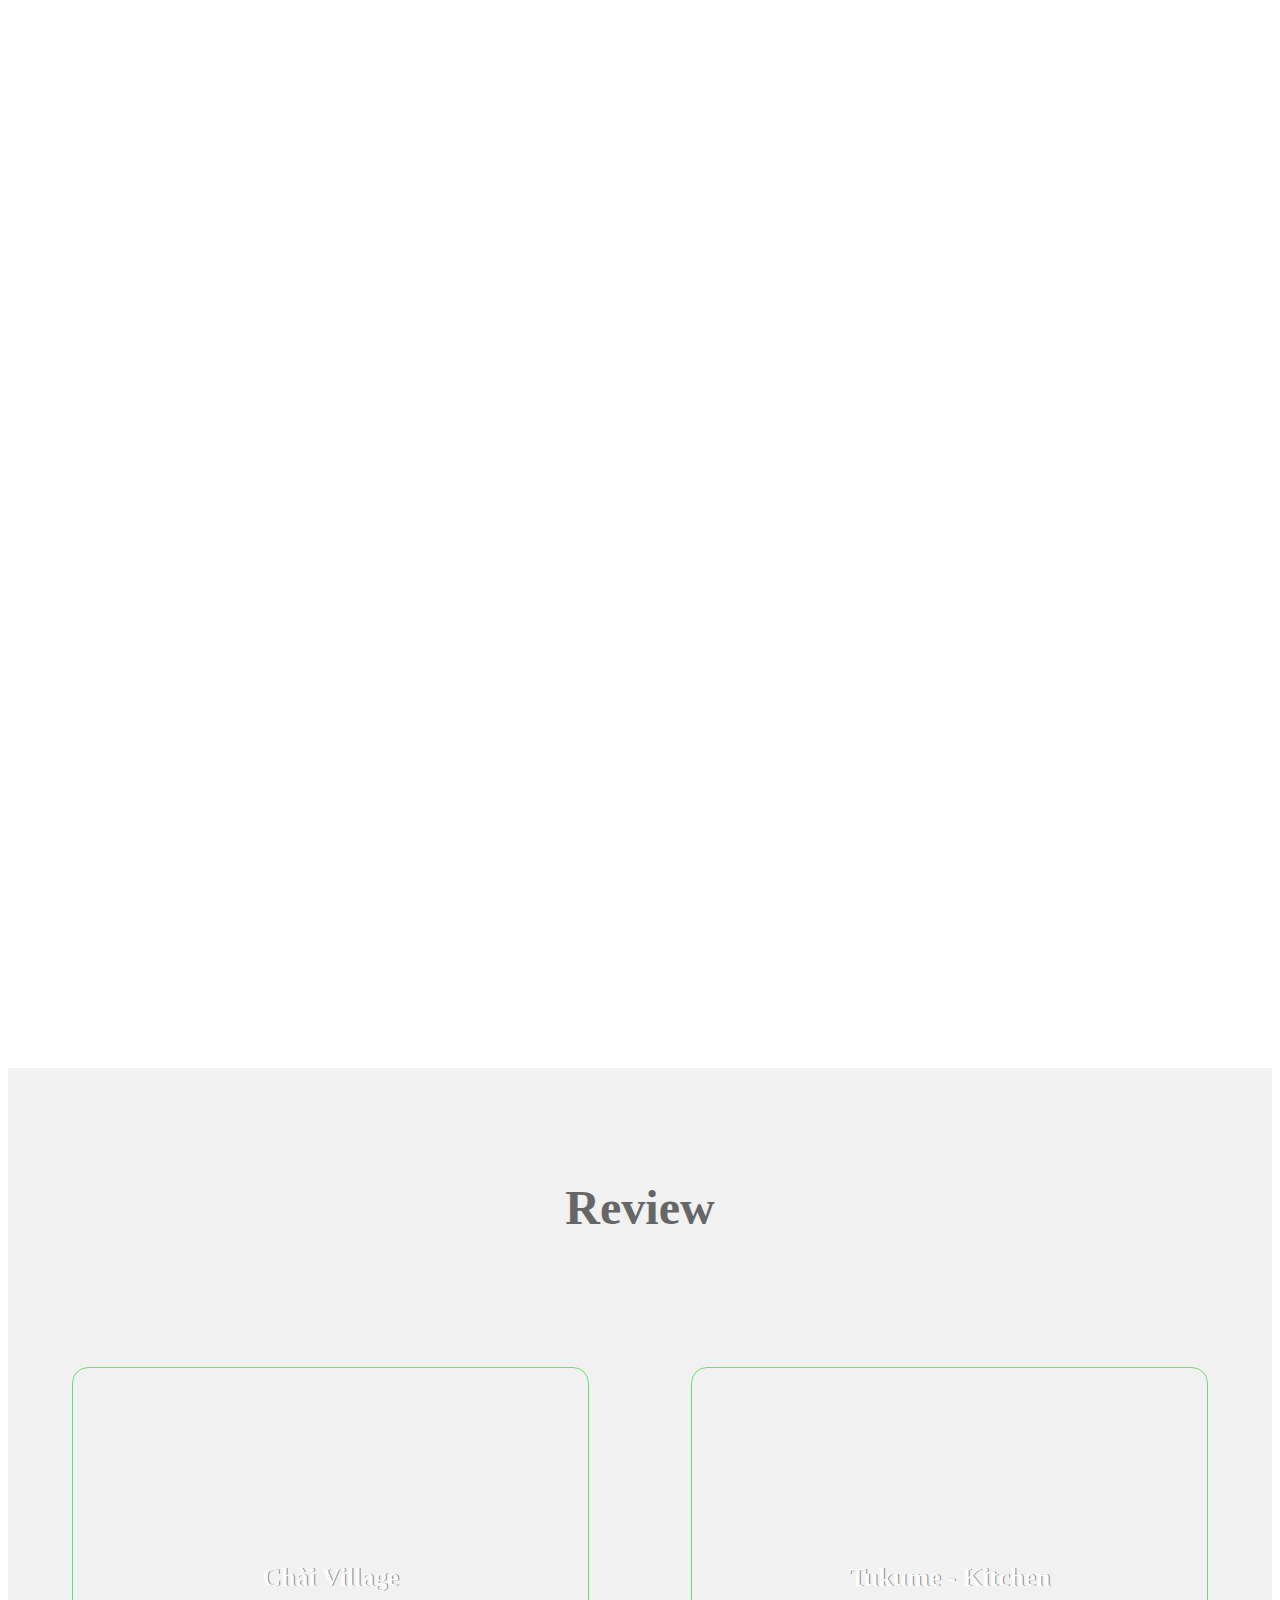
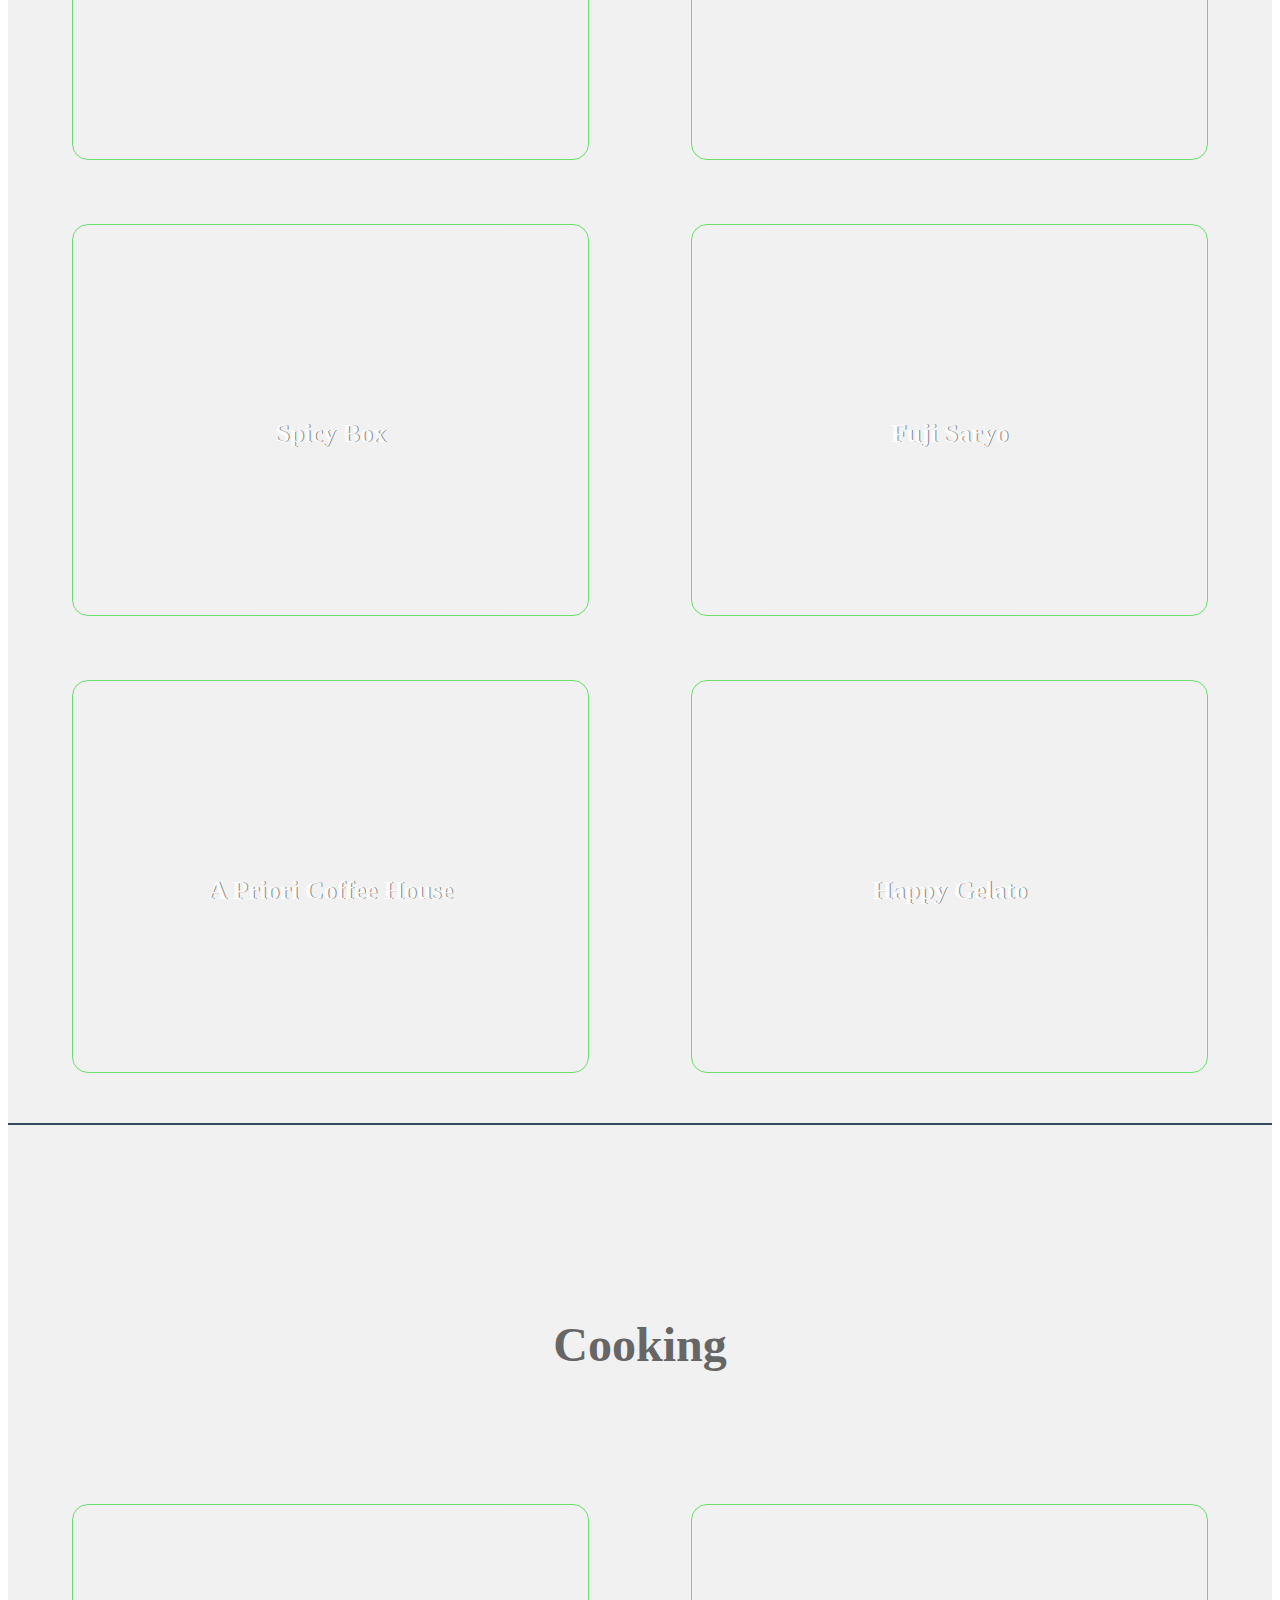
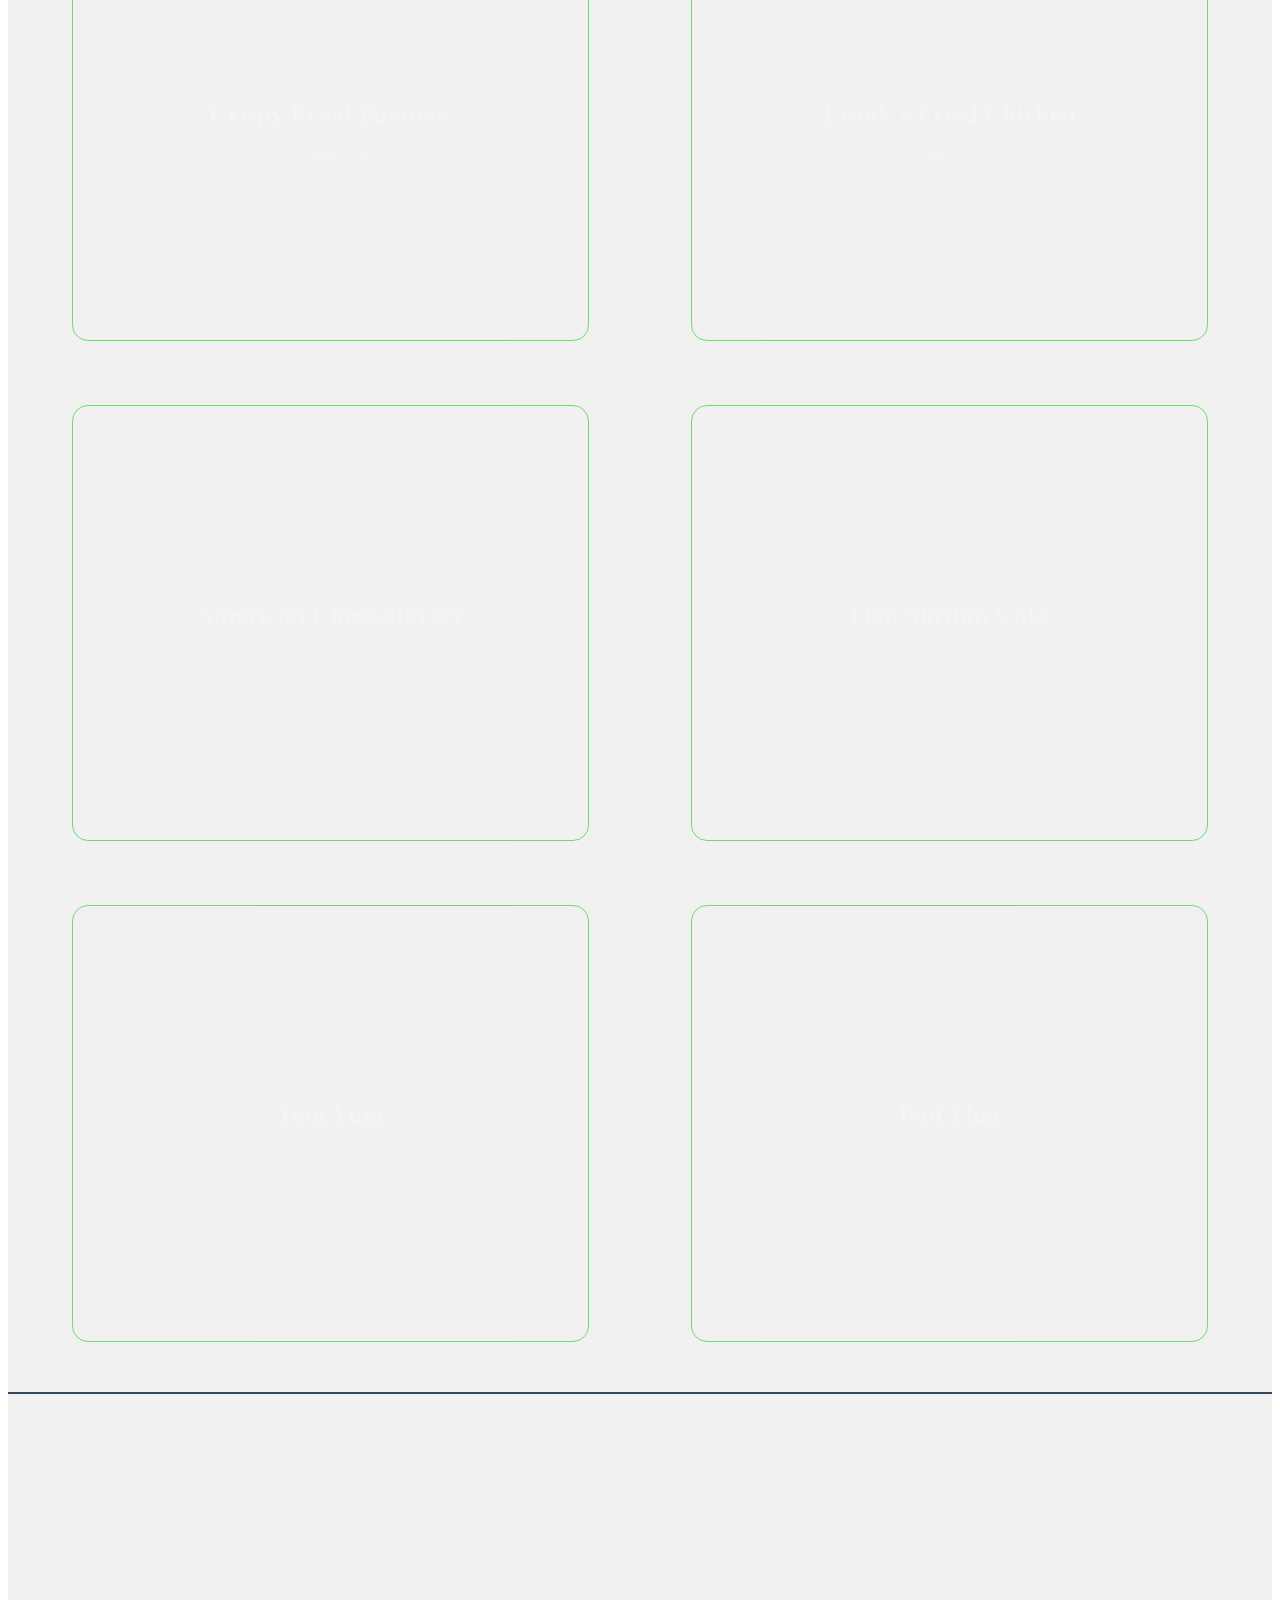
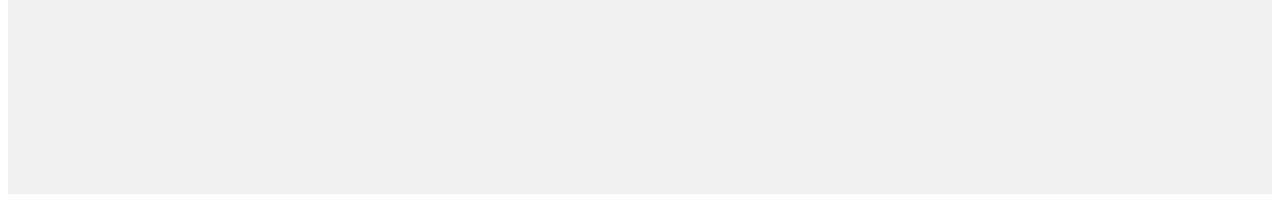
==== index.html @ f55b165e "update" ====
<!DOCTYPE html>
<html lang="en">
<head>
    <meta charset="UTF-8">
    <meta name="viewport" content="width=device-width, initial-scale=1.0">
    <title>Hôm nay ăn gì</title>
    <link rel=".Image/Icon/Icon.png" href="shortcut icon">
    <link rel="stylesheet" href="assets/CSS/base.css">
    <link rel="stylesheet" href="assets/CSS/main.css">
    <link rel="stylesheet" href="https://necolas.github.io/normalize.css/latest/normalize.css">
    <link rel="stylesheet" href="https://cdnjs.cloudflare.com/ajax/libs/font-awesome/5.14.0/css/all.min.css"/>
    <link href="https://fonts.googleapis.com/css2?family=Roboto:wght@300;400;500&display=swap" rel="stylesheet">
    <script src="https://cdnjs.cloudflare.com/ajax/libs/jquery/3.5.1/jquery.min.js"></script>
    <script src="assets/JS/scripts.js"></script>
</head>
<body>
    <div class="main">        
        <header class="header">
            <div class="inner-width">
                <a href="index.html" class="logo"></a>
                <button class="menu-toggler">
                    <span></span>
                    <span></span>
                    <span></span>
                </button>
                <div class="header__menu">
                    <a href="index.html">Home</a>
                    <a href="Review.html">Review</a>
                    <a href="Cooking.html">Cooking</a>
                    <a href="Story.html">Story</a>
                    <a href="#">Contact Us</a>
                </div>
            </div>
        </header>

        <section id="banner">
            <div class="inner-width">
                <div class="content">
                    <h1>Hi! I'm</h1>
                    <div class="social-media">
                        <a href="#" class="fab fa-facebook-f"></a>
                        <a href="#" class="fab fa-twitter"></a>
                        <a href="#" class="fab fa-instagram"></a>
                        <a href="#" class="fab fa-youtube"></a>
                    </div>
                </div>
            </div>
        </section>



        <div class="container">   

            <!-- REVIEW -->
            
            <section id="reviews">
                <div class="inner-width">
                    <h1 class="section__title">Review</h1>
                    <div class="reviews">

                        <div class="review review-cover review-cover-img-1">
                            
                            <h4>Chài Village</h4>
                           
                        </div>
                        
                        <div class="review review-cover review-cover-img-2">
                            
                            <h4>Tukume - Kitchen</h4>
                            
                        </div>

                        <div class="review review-cover review-cover-img-3">
                            
                            <h4>Spicy Box</h4>
                
                        </div>

                        <div class="review review-cover review-cover-img-4">
                            
                            <h4>Fuji Saryo</h4>
                            
                        </div>

                        <div class="review review-cover review-cover-img-5">
                            
                            <h4>A Priori Coffee House</h4>
                         
                        </div>

                        <div class="review review-cover review-cover-img-6">
                            
                            <h4>Happy Gelato</h4>
                      
                        </div>
                        
                    </div>
                    <div class="img--more">
                        <a href="Review.html">
                            <img src="../assets/Image/Icon/icons8-more-96.png" alt="" class="more"> 
                        </a>
                    </div>
                </div>
            </section>

            <!-- COOKING -->
            
            <section id="foods">
                <div class="inner-width">
                    <h1 class="section__title">Cooking</h1>
                    <div class="foods">

                        <div class="food food-cover food-cover-img-1">
                            <h4>Crispy Fried Potatoes</h4>
                            <p>12 June 2019</p>
                        </div>
                        
                        <div class="food food-cover food-cover-img-2">
                            <h4>Frank's Fried Chicken</h4>
                            <p>May 2019</p>
                        </div>

                        <div class="food food-cover food-cover-img-3">
                            <h4>American Cheeseburger</h4>
                            <p>23 May 2019</p>
                        </div>

                        <div class="food food-cover food-cover-img-4">
                            <h4>Thai Shrimp Cake</h4>
                            <p>2 May 2019</p>
                        </div>

                        <div class="food food-cover food-cover-img-5">
                            <h4>Tom Yum</h4>
                            <p>18 Arpil 2019</p>
                        </div>

                        <div class="food food-cover food-cover-img-6">
                            <h4>Pad Thai</h4>
                            <p>11 Arpil 2019</p>
                        </div>
                    </div>
                    <div class="img--more">
                        <a href="Cooking.html">
                            <img src="/assets/Image/Icon/icons8-more-96.png" alt="" class="more"> 
                        </a>
                    </div>
                </div>
            </section>

            <!-- STORY -->

            <section class="storys">




            </section>

            <!-- A LITTLE LEAF -->

            <section class="leafs">


                
            </section>
        </div>  

        <footer class="footer">
        </footer>

    </div>
</body>
</html>
---- assets/CSS/main.css ----
/*Header*/
.header {
    width: 100%;
    top: 0;
    background-color: transparent;
    position: fixed;
    z-index: 999;
    padding:3rem 0;
    transition:  .3s linear;
}

.inner-width {
    max-width: 130rem;
    margin: auto;
    padding: 0 4rem;
}

.logo{
    width: 10rem;
    height: 10rem;
    background-size: contain;
    background: url(../Image/Icon/icons8-sunny-side-up-eggs-100.png);
    transition: .1s linear;
}

.logo:hover{
    background-color: var(--orange--color);
    border-radius: 50%;
}


.header .inner-width {
    display:flex;
    align-items: center;
    justify-content: space-between;
}

.menu-toggler {
    background:none;
    width: 3rem;
    border: none;
    cursor: pointer;
    position: relative;
    outline: none;
    z-index: 999;
    display: none;
}

.menu-toggler span {
    display: block;
    height: 0.3rem;
    background-color: #fff;
    margin: 0.6rem 0;
    position: relative;
    transition: .3s linear;
}

.header__menu a{
    color: #fff;
    font-size: 2.5rem;
    font-weight: 500;
    margin-left: 3rem;
    transition: .2s linear;
}

.header__menu a:hover {
    color: #48dbfb !important;
}

.sticky {
    background-color: #f9f9f9;
    padding: 1.8rem 0;
}

.sticky .logo{
    background-image: url(../Image/Icon/icons8-sunny-side-up-eggs-100.png);
}

.sticky .header__menu a{
    color:var(--orange--color);
}

.sticky .menu-toggler span{
    color: var(--orange--color);
}

#banner {
    height: 100vh;
    min-height: 50rem;
    background: url(../Image/bg.jpg) no-repeat center;
    background-size: cover;
    background-attachment: fixed;
}

#banner .inner-width {
    display: flex;
    align-items: center;
    justify-content: center;
    height: 100%;
    text-align: center;
}

#banner .content{
    width:100%;
    color: #fff;
}

#banner .content h1{
    font-size: 6rem;
    margin-bottom: 6rem;
}

#banner .content h1::after {
    content: " Chấm Bảo";
    animation: textanim 10s linear infinite;
}

@keyframes textanim{
    25%{
        content: " Hoàng Nam";
    }
    50% {
        content: " A Cook";
    }
    75% {
        content: " Food Blogger"
    }
}

.social-media a{
    color: #fff;
    font-size: 2.2rem;
    margin: 0 1rem;
    transition: .2s linear;
}

.social-media a:hover{
    color: #48dbfb;
}

section{
    padding: 5rem 0;
    background-color: #f1f1f1;
}

.section__title{
    text-align: center;
    margin-bottom: 80px;
    position: relative;
    font-size: 3rem;
    padding-bottom: 20px;
    color: #666;
}


#reviews .inner-width{
    border-bottom:2px solid #34495e;
}


#foods .inner-width{
    border-bottom:2px solid #34495e;
}


.reviews {
    display: flex;
    justify-content: space-between;
    flex-wrap: wrap;
    
}
.foods {
    display: flex;
    justify-content: space-between;
    flex-wrap: wrap;
    
}

.review {
    width: calc(33% - 20px);
    text-align: center;
    border: 1px solid #48db48;
    border-radius: 1rem;
    margin: 2rem 0;
    padding: 10rem 5rem;
    color: #fff;
    cursor: pointer;
    transition: .3s linear;
}
.food {
    width: calc(33% - 20px);
    text-align: center;
    border: 1px solid #48db48;
    border-radius: 1rem;
    margin: 2rem 0;
    padding: 10rem 5rem;
    color: #fff;
    cursor: pointer;
    transition: .3s linear;
    
}

.review .icon{
    color: #48dbfb;
    font-size: 4rem;
    margin-bottom: 2rem;
    transition: .3s linear;
}
.food .icon{
    color: #48dbfb;
    font-size: 4rem;
    margin-bottom: 2rem;
    transition: .3s linear;
}

.review h4{
    font-size:26px;
    margin-bottom: 6px;
    text-shadow: 1px 0 0 #666;
}
.food h4{
    font-size:26px;
    margin-bottom: 6px;
    color:#f5f5f5;
}

.review p{
    font-size: 16px;
}
.food p{
    font-size: 16px;
    color: #f5f5f5;
}

.review:hover {
    background-color: #44dbfb;
}

.review:hover .icon{
    color: #fff;
}

div.img--more{
    width: 100%;
    justify-content: center;
    text-align: center;
}

@media screen and (max-width:980px){
    .menu-toggler{
        display: block;
    }
    .menu-toggler span{
        background-color: #fff;
    }
    .header__menu{
        position: fixed;
        height: 100vh;
        width: 100%;
        background-color: #666;
        top: 0;
        right: -100%;
        max-width: 40rem;
        padding: 8rem 5rem;
        transition: .3s linear;
    }

    .header__menu a{
        display: block;
        font-size: 3rem;
        margin:3rem 0;
    }

    .sticky .menu-toggler span {
        background-color: var(--orange--color);
    }

    .sticky .header__menu {
        background-color: #f9f9f9;
    }

    .header__menu.active{
        right: 0;
    }

    .menu-toggler.active span:nth-child(1){
        transform: rotate(-45deg);
        top:4px;
    }
    .menu-toggler.active span:nth-child(2){
        opacity: 0;
    }
    .menu-toggler.active span:nth-child(3){
        transform: rotate(45deg);
        bottom:14px;
    }

    .inner-width{
        max-width: 800px;
    }

    .about__pic{
        margin: 0 auto 60px;
    }

    .about__text{
        flex: 100%;
        text-align: center;
    }

    .review{
        width: calc(50% - 20px);
    }
    .food{
        width: calc(50% - 20px);
    }

    @media screen and (max-width: 600px) {
        .inner-width{
            padding: 0 20px;
        }
        
        .skill{
            width: 100%;
        }

        .review{
            width: 100%;
        }
        .food{
            width: 100%;
        }
    }

}

img.more {
    right:0;
}
/* SCROLL BAR */
::-webkit-scrollbar{
    background: transparent;
    width: 14px;
}

::-webkit-scrollbar-track{
    box-shadow: inset 0 0 10px #00000070;
    border-radius: 10px;
}

::-webkit-scrollbar-thumb{
    background: linear-gradient(125deg,#3498db,#34495e);
    border-radius: 10px
}

/* COVER */
   
.food-cover,
.review-cover {
    background-repeat: no-repeat;
    background-position: center center;
    background-size: cover;
}

    /* REVIEW COVER */
.review-cover-img-1 {
    background-image: url(../Image/Review/Chài_Village/1.jpg);
    opacity: 0.8;
}
.review-cover-img-2 {
    background-image: url(../Image/Review/Tukume_Kitchen/1.jpg);
    opacity: 0.8;
}
.review-cover-img-3 {
    background-image: url(../Image/Review/Spicy_Box/1.jpg);
    opacity: 0.8;
}
.review-cover-img-4 {
    background-image: url(../Image/Review/Fuji_Saryo/1.jpeg);
    opacity: 0.8;
}
.review-cover-img-5 {
    background-image: url(../Image/Review/A_Priori_Coffee_House/1.jpeg);
    opacity: 0.8;
}
.review-cover-img-6 {
    background-image: url(../Image/Review/Happy_Gelato/1.jpeg);
    opacity: 0.8;
}
     /* FOOD COVER */
.food-cover-img-1{
    background-image: url(../Image/Cooking/Cover/culinary-frank-crispy-fried-potatoes.jpg);
    opacity: 0.8;
}

.food-cover-img-2{
    background-image: url(../Image/Cooking/Cover/culinary-frank-frank-fried-chicken.jpg);
    opacity: 0.8;
}

.food-cover-img-3{
    background-image: url(../Image/Cooking/Cover/Blogamerican-cheese-burger.jpg);
    opacity: 0.8;
}

.food-cover-img-4{
    background-image: url(../Image/Cooking/Cover/culinary-frank-thai-shrimp-cake.jpg);
    opacity: 0.8;
}

.food-cover-img-5{
    background-image: url(../Image/Cooking/Cover/culinary-frank-tom-yum.jpg);
    opacity: 0.8;
}

.food-cover-img-6{
    background-image: url(../Image/Cooking/Cover/culinary-frank-padthai.jpg);
    opacity: 0.8;
}
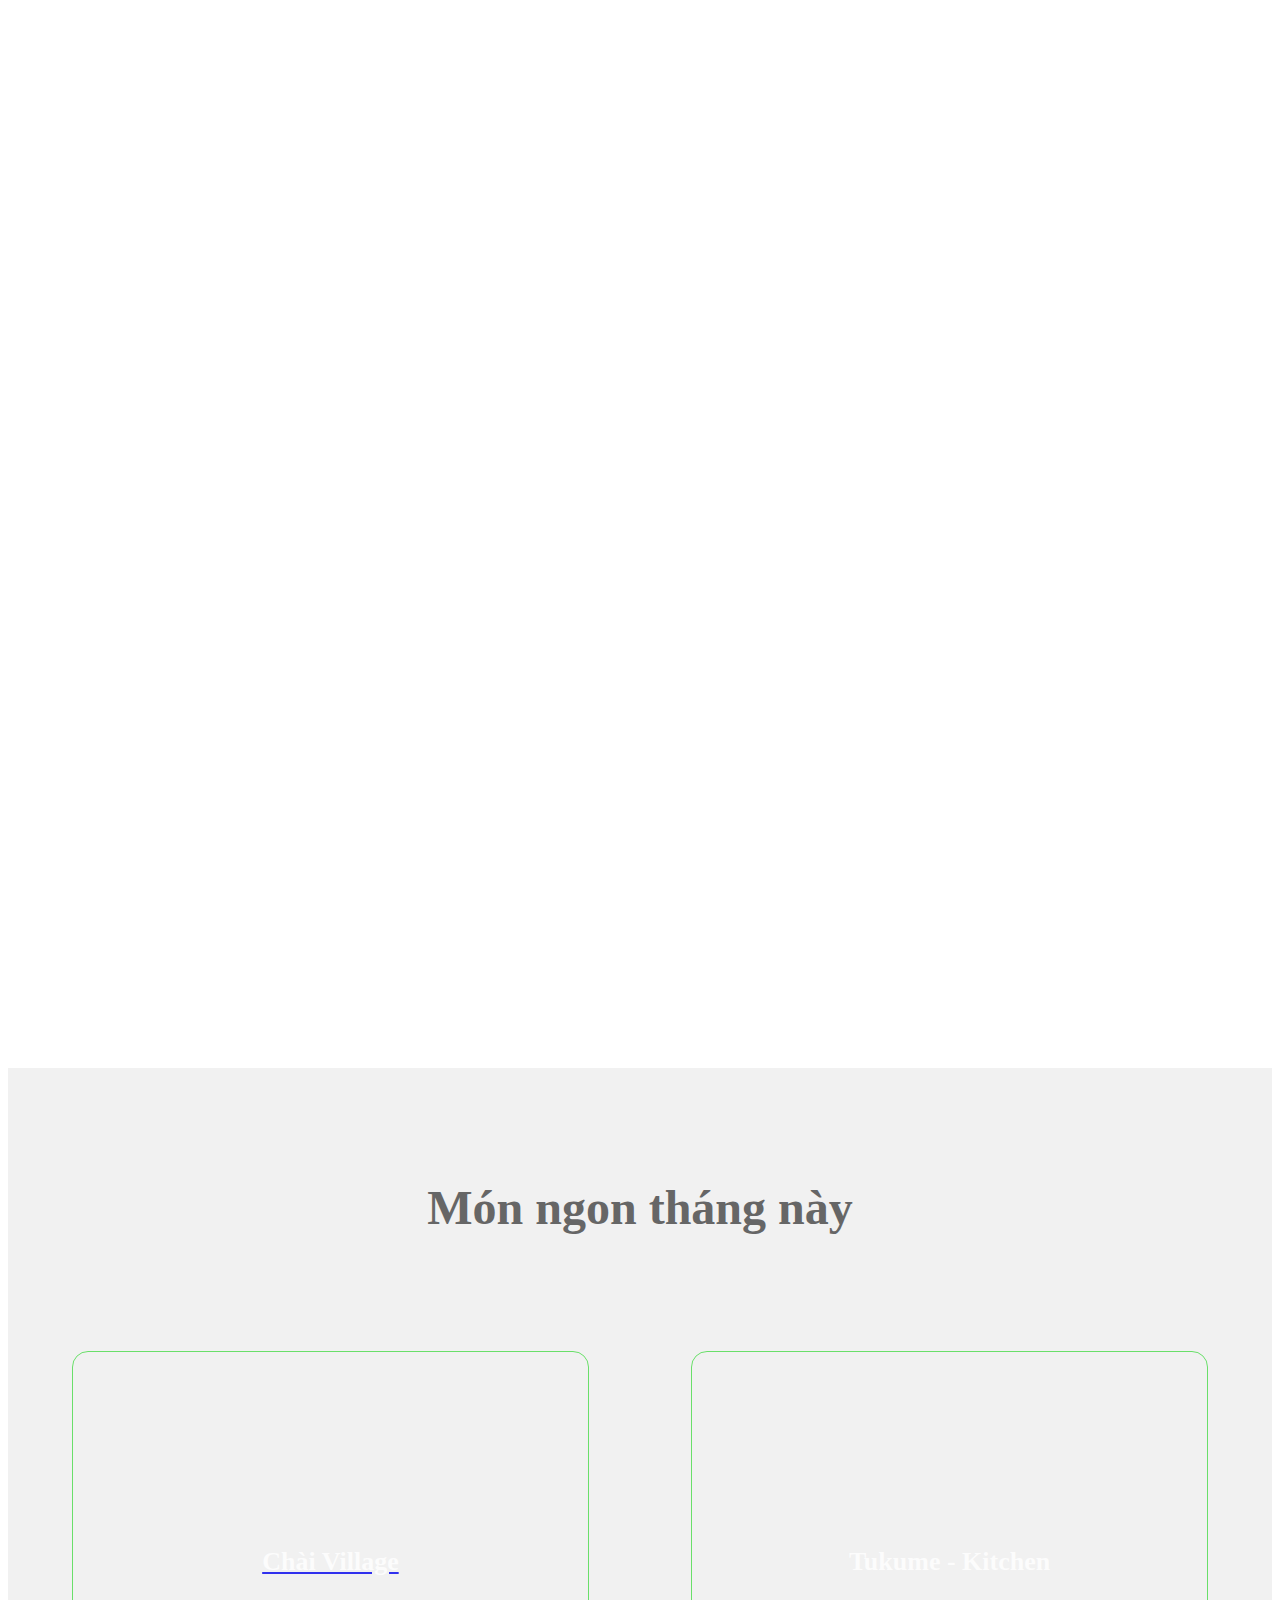
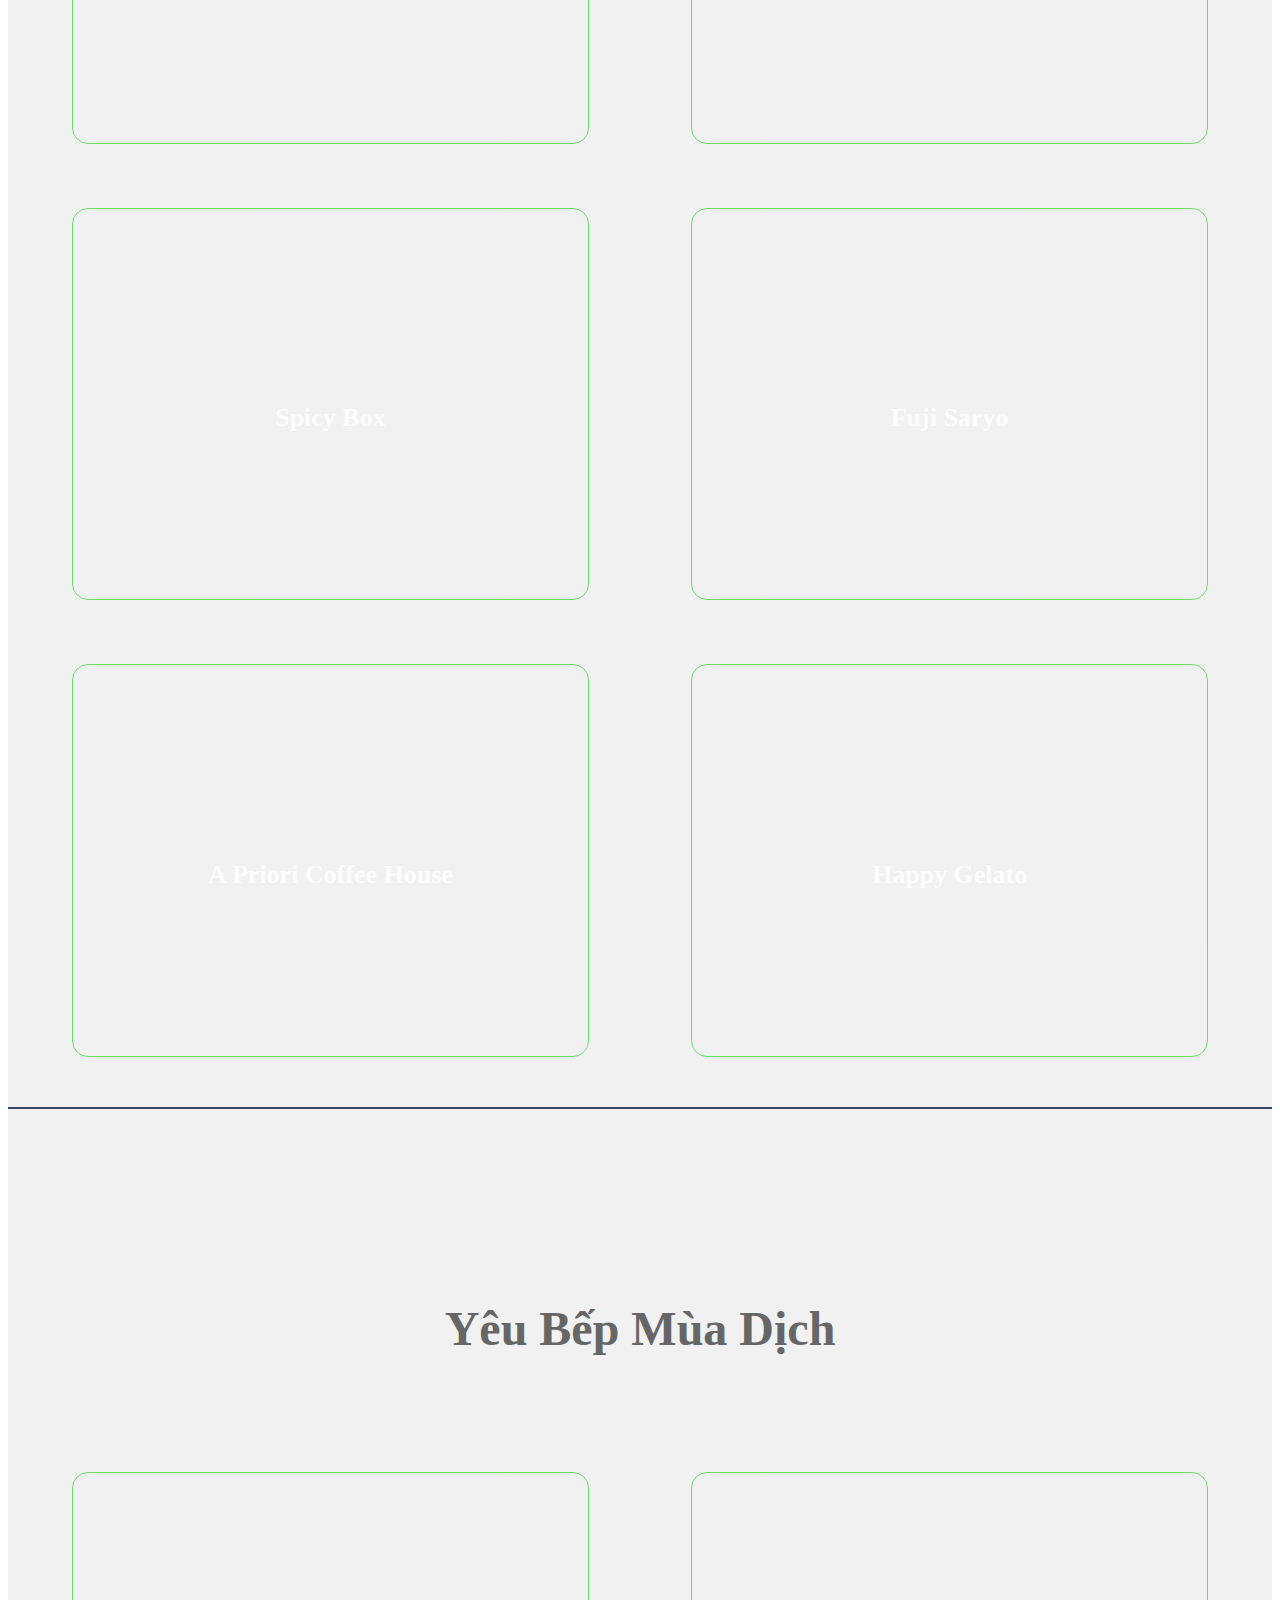
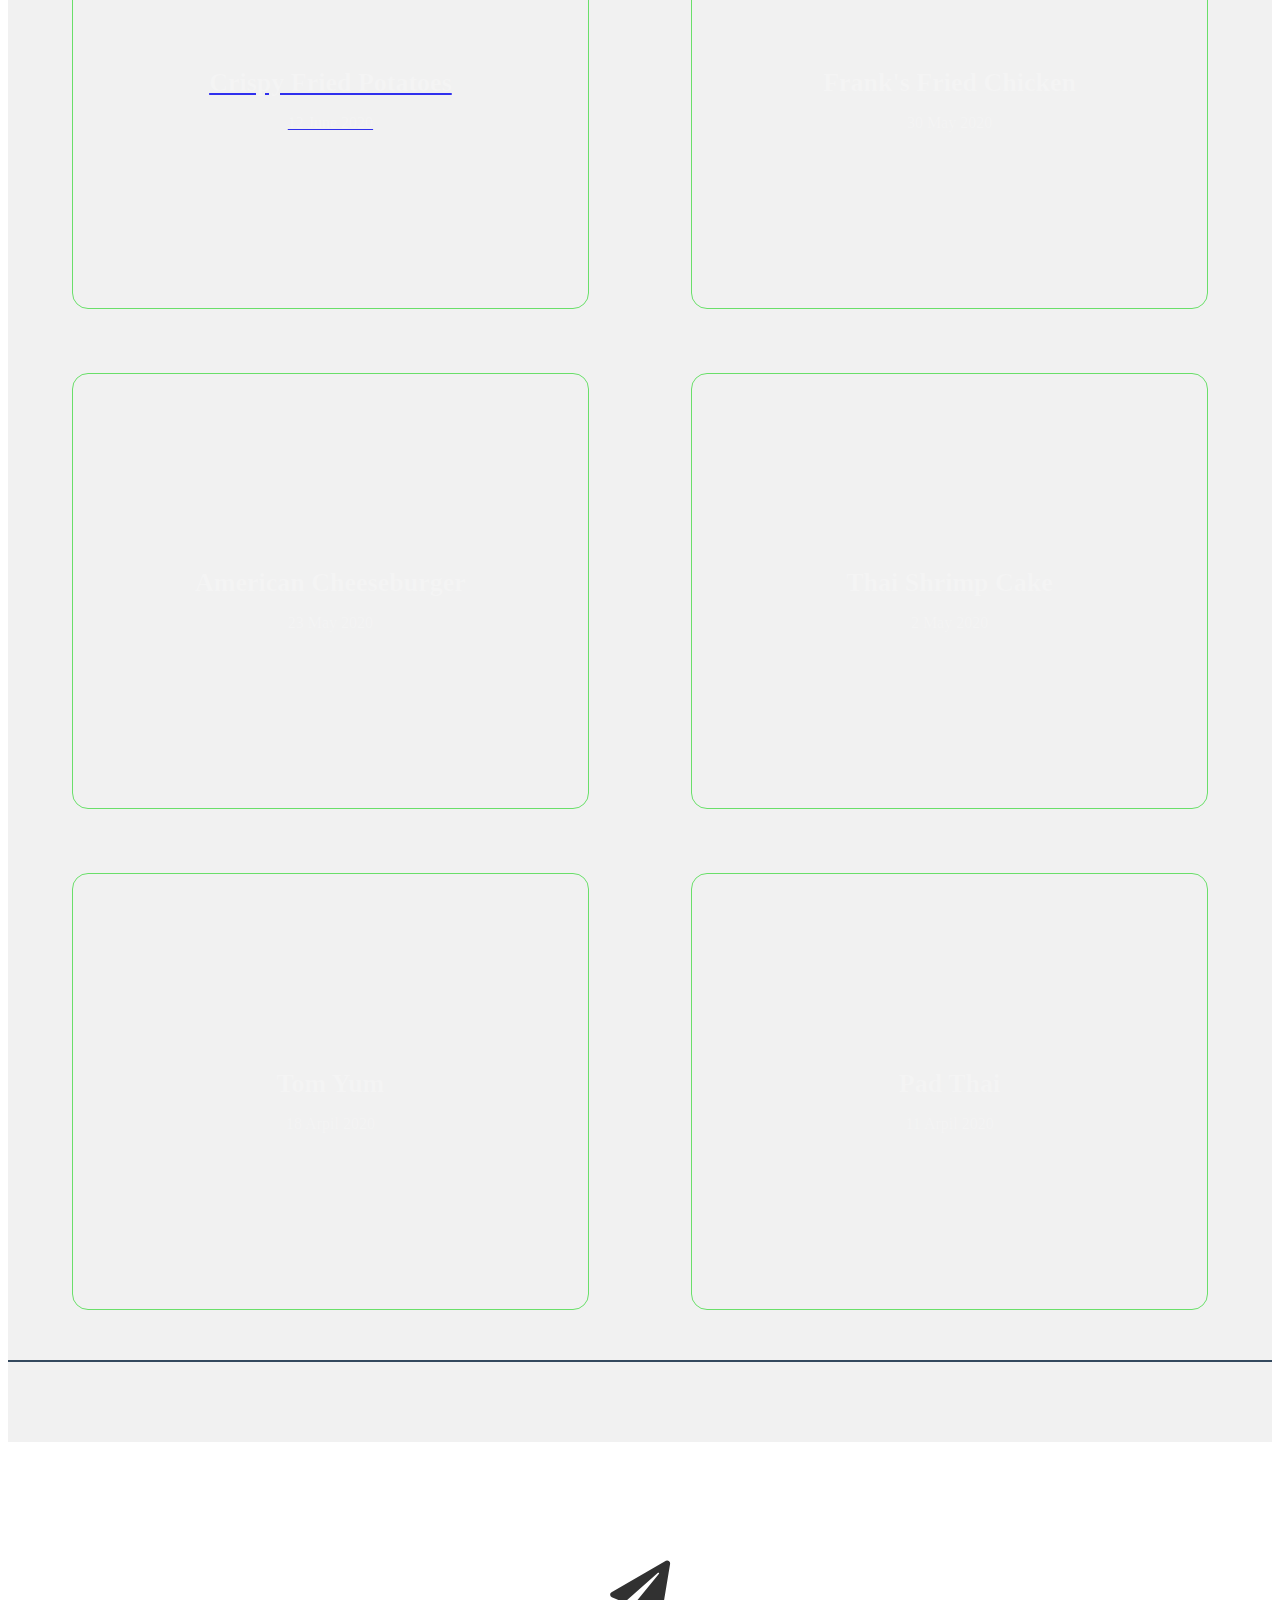
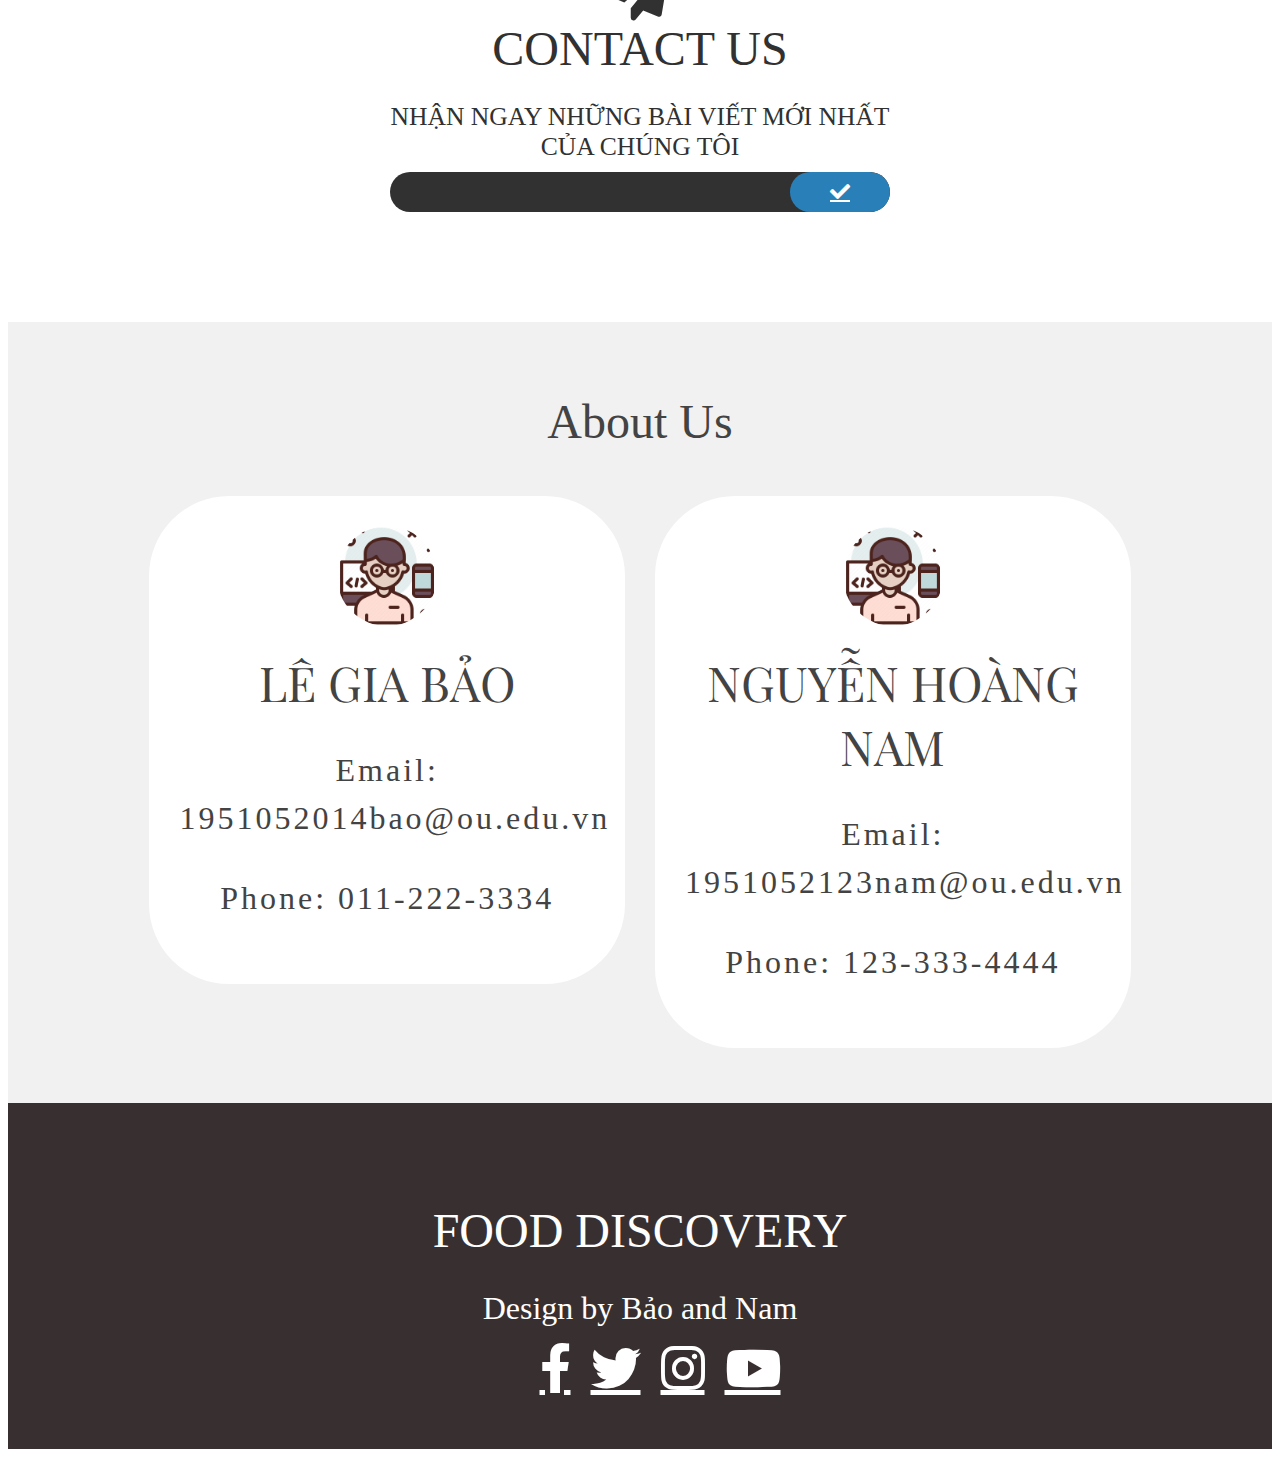
==== commit 3c8817aa: "Dit" ====
--- a/index.html
+++ b/index.html
@@ -10,6 +10,7 @@
     <link rel="stylesheet" href="https://necolas.github.io/normalize.css/latest/normalize.css">
     <link rel="stylesheet" href="https://cdnjs.cloudflare.com/ajax/libs/font-awesome/5.14.0/css/all.min.css"/>
     <link href="https://fonts.googleapis.com/css2?family=Roboto:wght@300;400;500&display=swap" rel="stylesheet">
+    <link href="https://fonts.googleapis.com/css2?family=Playfair+Display:wght@500&display=swap" rel="stylesheet">
     <script src="https://cdnjs.cloudflare.com/ajax/libs/jquery/3.5.1/jquery.min.js"></script>
     <script src="assets/JS/scripts.js"></script>
 </head>
@@ -27,7 +28,6 @@
                     <a href="index.html">Home</a>
                     <a href="Review.html">Review</a>
                     <a href="Cooking.html">Cooking</a>
-                    <a href="Story.html">Story</a>
                     <a href="#">Contact Us</a>
                 </div>
             </div>
@@ -55,12 +55,13 @@
             
             <section id="reviews">
                 <div class="inner-width">
-                    <h1 class="section__title">Review</h1>
+                    <h1 class="section__title">Món ngon tháng này</h1>
                     <div class="reviews">
 
                         <div class="review review-cover review-cover-img-1">
-                            
-                            <h4>Chài Village</h4>
+                            <a href="Review_detail.html">
+                                <h4>Chài Village</h4>
+                            </a>
                            
                         </div>
                         
@@ -107,37 +108,39 @@
             
             <section id="foods">
                 <div class="inner-width">
-                    <h1 class="section__title">Cooking</h1>
+                    <h1 class="section__title">Yêu Bếp Mùa Dịch</h1>
                     <div class="foods">
 
                         <div class="food food-cover food-cover-img-1">
-                            <h4>Crispy Fried Potatoes</h4>
-                            <p>12 June 2019</p>
+                            <a href="Cooking_detail.html">
+                                <h4>Crispy Fried Potatoes</h4>
+                                <p>12 June 2020</p>
+                            </a> 
                         </div>
                         
                         <div class="food food-cover food-cover-img-2">
                             <h4>Frank's Fried Chicken</h4>
-                            <p>May 2019</p>
+                            <p>30 May 2020</p>
                         </div>
 
                         <div class="food food-cover food-cover-img-3">
                             <h4>American Cheeseburger</h4>
-                            <p>23 May 2019</p>
+                            <p>23 May 2020</p>
                         </div>
 
                         <div class="food food-cover food-cover-img-4">
                             <h4>Thai Shrimp Cake</h4>
-                            <p>2 May 2019</p>
+                            <p>2 May 2020</p>
                         </div>
 
                         <div class="food food-cover food-cover-img-5">
                             <h4>Tom Yum</h4>
-                            <p>18 Arpil 2019</p>
+                            <p>18 Arpil 2020</p>
                         </div>
 
                         <div class="food food-cover food-cover-img-6">
                             <h4>Pad Thai</h4>
-                            <p>11 Arpil 2019</p>
+                            <p>11 Arpil 2020</p>
                         </div>
                     </div>
                     <div class="img--more">
@@ -148,25 +151,66 @@
                 </div>
             </section>
 
-            <!-- STORY -->
-
-            <section class="storys">
-
-
-
-
-            </section>
-
-            <!-- A LITTLE LEAF -->
-
-            <section class="leafs">
-
-
+           <div class="Contact">
+               <div class="inner-width">
+                   <div class="box">
+                       <span class="fas fa-paper-plane"></span>
+                       <h2>Contact Us</h2>
+                       <p>Nhận ngay những bài viết mới nhất của chúng tôi</p>
+                       <div class="tbox">
+                           <input type="email" name="" value="">
+                           <a href="#" class="fas fa-check"></a>
+                       </div>             
+                   </div>
+                </div>
+            </div>
+
+        </div>  
+
+        <div class="we">
+                <h1>About Us</h1>
+                <div class="row">
+                    <div class="col">
+                        <div class="i">
+                            <img src="assets/Image/avatar.png" alt="">
+                            <div class="name">Lê Gia Bảo</div>
+                            <h3>Email: 1951052014bao@ou.edu.vn</h3>
+                            <h3>Phone: 011-222-3334</h3>
+                        </div>
+                    </div>
+     
+                     <div class="col">
+                         <div class="i">
+                             <img src="assets/Image/avatar.png" alt="">
+                             <div class="name">Nguyễn Hoàng Nam</div>
+                             <h3>Email: 1951052123nam@ou.edu.vn</h3>
+                             <h3>Phone: 123-333-4444</h3>
+                         </div>
+                     </div>
+                </div>
+            </div>
                 
-            </section>
-        </div>  
-
+        </div>
         <footer class="footer">
+
+            <div class="footer-inner-width">
+				<div class="footer-info-pos align-items-center d-flex">
+					<div id="footer-info">
+                        <h2>Food Discovery</h2>
+                        <p>Design by Bảo and Nam</p>
+					</div>
+					<div id="contact">
+						<ul>
+							<li><a href="#" class="fab fa-facebook-f facebook"></a></li>
+							<li><a href="#" class="fab fa-twitter twitter"></a></li>
+							<li><a href="#" class="fab fa-instagram instagram"></a></li>
+							<li><a href="#" class="fab fa-youtube youtube"></a></li>
+						</ul>
+					</div>
+				</div>
+			</div>
+
+
         </footer>
 
     </div>
--- a/assets/CSS/main.css
+++ b/assets/CSS/main.css
@@ -145,7 +145,7 @@
 
 .section__title{
     text-align: center;
-    margin-bottom: 80px;
+    margin-bottom: 4rem;
     position: relative;
     font-size: 3rem;
     padding-bottom: 20px;
@@ -216,7 +216,7 @@
 .review h4{
     font-size:26px;
     margin-bottom: 6px;
-    text-shadow: 1px 0 0 #666;
+    color: #fff;
 }
 .food h4{
     font-size:26px;
@@ -244,6 +244,149 @@
     width: 100%;
     justify-content: center;
     text-align: center;
+}
+
+div.Contact{
+    width: 100%;
+    height: 30rem;
+    justify-content: center;
+    text-align: center;
+    align-items: center;
+    display: flex;
+}
+
+.box{
+    background: white;
+    width:500px;
+    padding:20px;
+    border-radius: 12px;
+    overflow: hidden;
+    color: #313131;
+}
+
+.box span{
+    font-size: 60px;
+    height: 60px;
+    display:block;
+    line-height: 80px;
+    text-align: center;
+}
+.box h2{
+    text-transform: uppercase;
+    text-align:  center;
+    margin: 10px 0;
+}
+.box p{
+    text-transform: uppercase;
+    text-align:  center;
+    font-size: 1.6rem;
+    font-weight: 500;
+    margin-bottom: 10px;
+}
+.tbox {
+    width:100%;
+    height:40px;
+    border-radius: 40px;
+    overflow: hidden;
+    background: #313131;
+}
+.tbox a{
+    float: right;
+    width: 100px;
+    text-align: center;
+    height: 40px;
+    line-height: 40px;
+    color: white;
+    font-size: 20px;
+    background: #2980b9;
+    border-radius: 40px;
+    transition: 0.4s;
+}
+.tbox input {
+    border:none;
+    margin: 0 10px;
+    width: 330px;
+    background: none;
+    color: white;
+    font-size: 18px;
+    outline:none;
+    padding: 10px 0;
+}
+.tbox a:hover {
+    opacity: 0.8;
+}
+
+.box h2{
+    font-weight: 400;
+    font-size: 3rem;
+}
+
+.we {
+    padding: 40px 0;
+    background: #f1f1f1;
+    color: #434343;
+    text-align: center;
+}
+
+.inner{
+    max-width: 1200px;
+    margin: auto;
+    overflow: hidden;
+    padding: 0 20px;
+}
+
+.border {
+    width: 160px;
+    height: 5px;
+    background: #6ab04c;
+    margin: 26px auto;
+}
+
+.row{
+    display:flex;
+    flex-wrap:  wrap;
+    justify-content: center;
+}
+
+.col{
+    flex: 30%;
+    max-width: 40%;
+    box-sizing: border-box;
+    padding: 15px;
+}
+
+.i{
+    background: #fff;
+    padding: 30px;
+}
+
+.i img{
+    width: 100px;
+    height:100px;
+    border-radius: 50%;
+}
+
+.we h1{
+    font-size: 3rem;
+    font-weight: 400;
+}
+
+.name{
+    font-size: 3rem;
+    font-family: 'Playfair Display', serif;
+    text-transform: uppercase;
+    margin: 20px 0;
+}
+
+div.i{
+    border-radius: 5rem;
+}
+
+div.i h3{
+    font-size: 2rem;
+    letter-spacing: 3px;
+    line-height: 1.5;
+    font-weight: lighter;
 }
 
 @media screen and (max-width:980px){
@@ -315,6 +458,12 @@
         width: calc(50% - 20px);
     }
 
+    .col{
+        flex:100%;
+        max-width: 80%;
+    }
+
+
     @media screen and (max-width: 600px) {
         .inner-width{
             padding: 0 20px;
@@ -330,6 +479,11 @@
         .food{
             width: 100%;
         }
+        .col{
+            flex:100%;
+            max-width: 100%;
+        }
+    
     }
 
 }
@@ -341,6 +495,7 @@
 ::-webkit-scrollbar{
     background: transparent;
     width: 14px;
+    
 }
 
 ::-webkit-scrollbar-track{
@@ -417,4 +572,74 @@
     background-image: url(../Image/Cooking/Cover/culinary-frank-padthai.jpg);
     opacity: 0.8;
 }
-    +
+/* Footer */
+
+footer{
+	margin: 0;
+	padding: 20px 0 0;
+	background-color: rgb(56, 48, 48);
+    color: #fff;
+    text-align: center;
+    justify-content: center;
+}
+
+.footer-inner-width{
+	max-width: 90rem;
+    margin: 0 auto;
+    padding: 0 4rem;
+}
+
+.footer-info-pos{
+	padding: 40px 20px;
+	justify-content: space-between;
+}
+
+#footer-info > h2{
+	text-transform: uppercase;
+    font-size: 3rem;
+    font-weight: 500;
+    margin-bottom: 1rem;
+}
+
+#footer-info > p {
+    font-size: 2rem;
+    margin-bottom: 1rem;
+}
+
+#contact ul{
+    justify-content: center;
+    text-align: center;
+}
+
+ul{
+	display: flex;
+	white-space: wrap;
+	list-style-type: none;
+}
+
+li a{
+	font-size: 50px;
+	padding: 0 10px;
+    color: #fff;
+    transition: .2s linear;
+}
+
+.facebook:hover{
+	color: #4267b2;	
+}
+
+.instagram:hover{
+	color: #ed4956;
+	
+}
+
+.twitter:hover{
+	color: #00acee;
+
+}
+
+.youtube:hover{
+	color: #f00;
+	
+}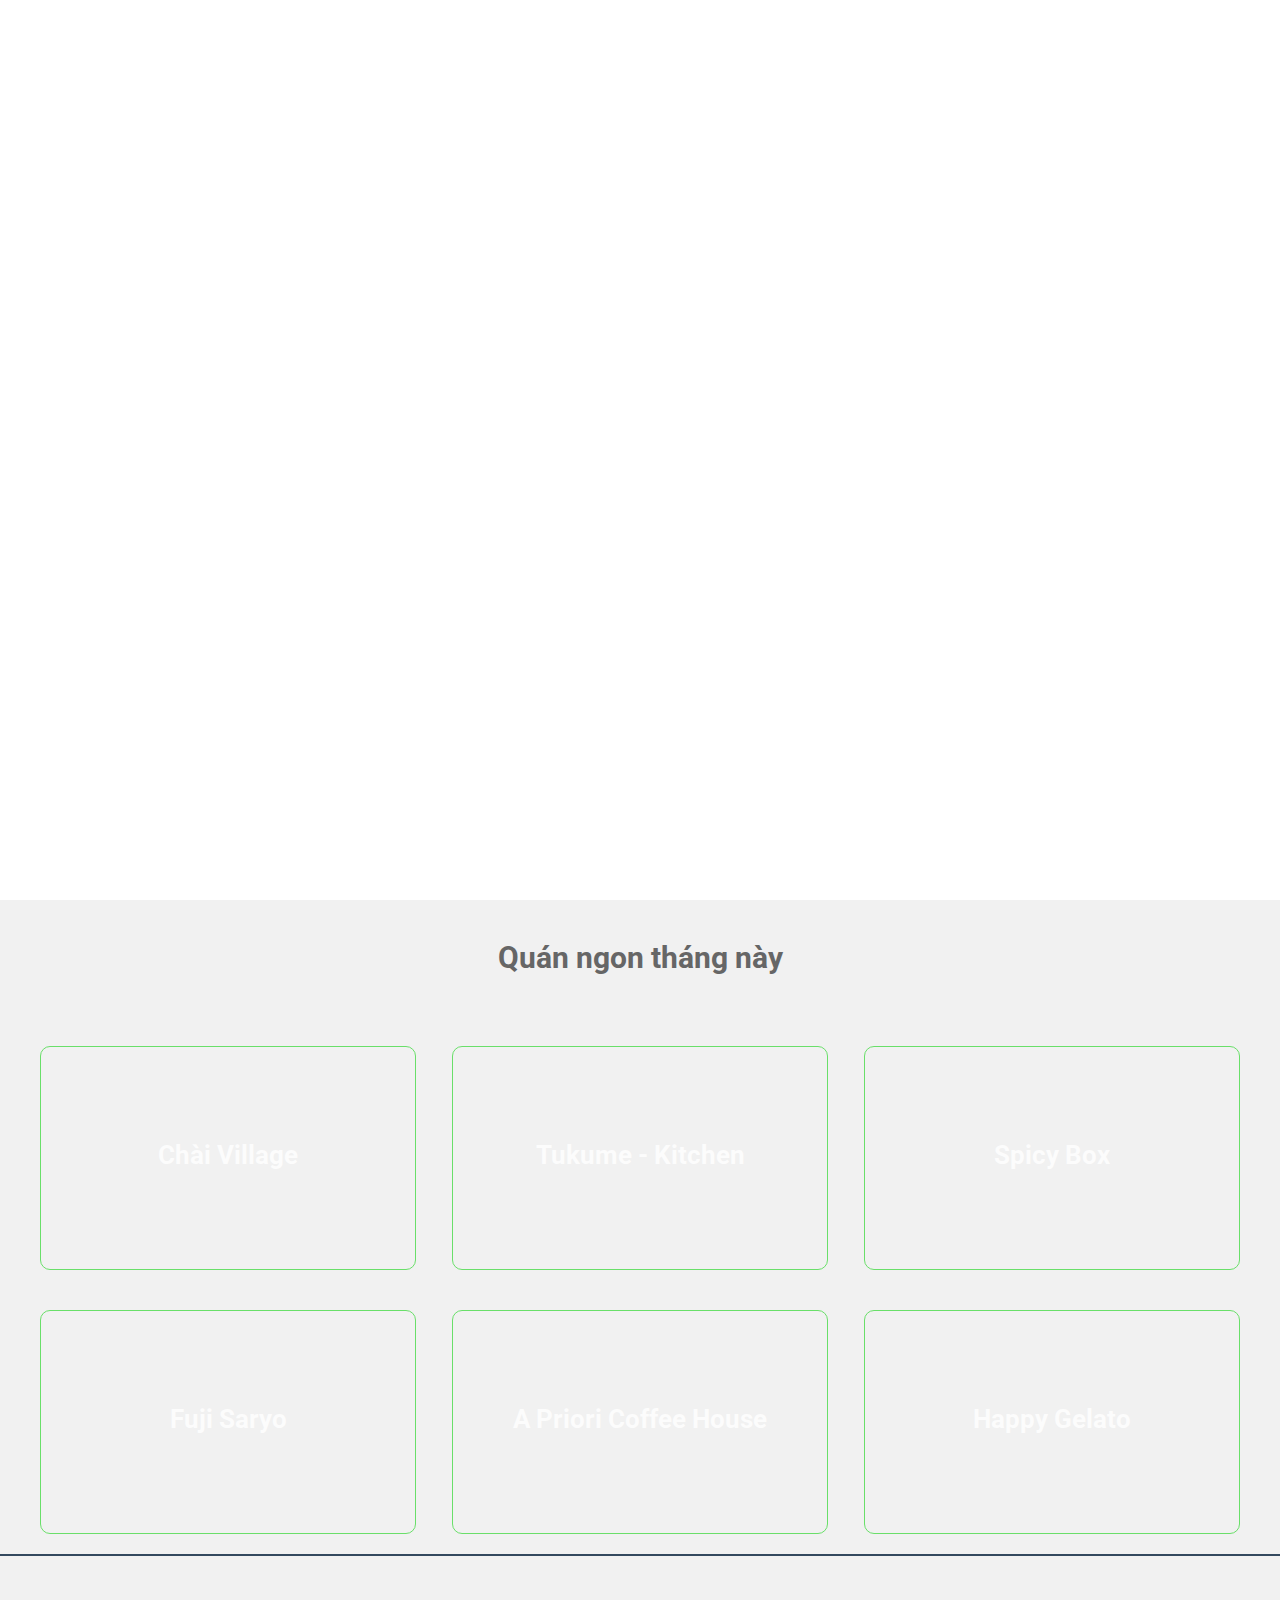
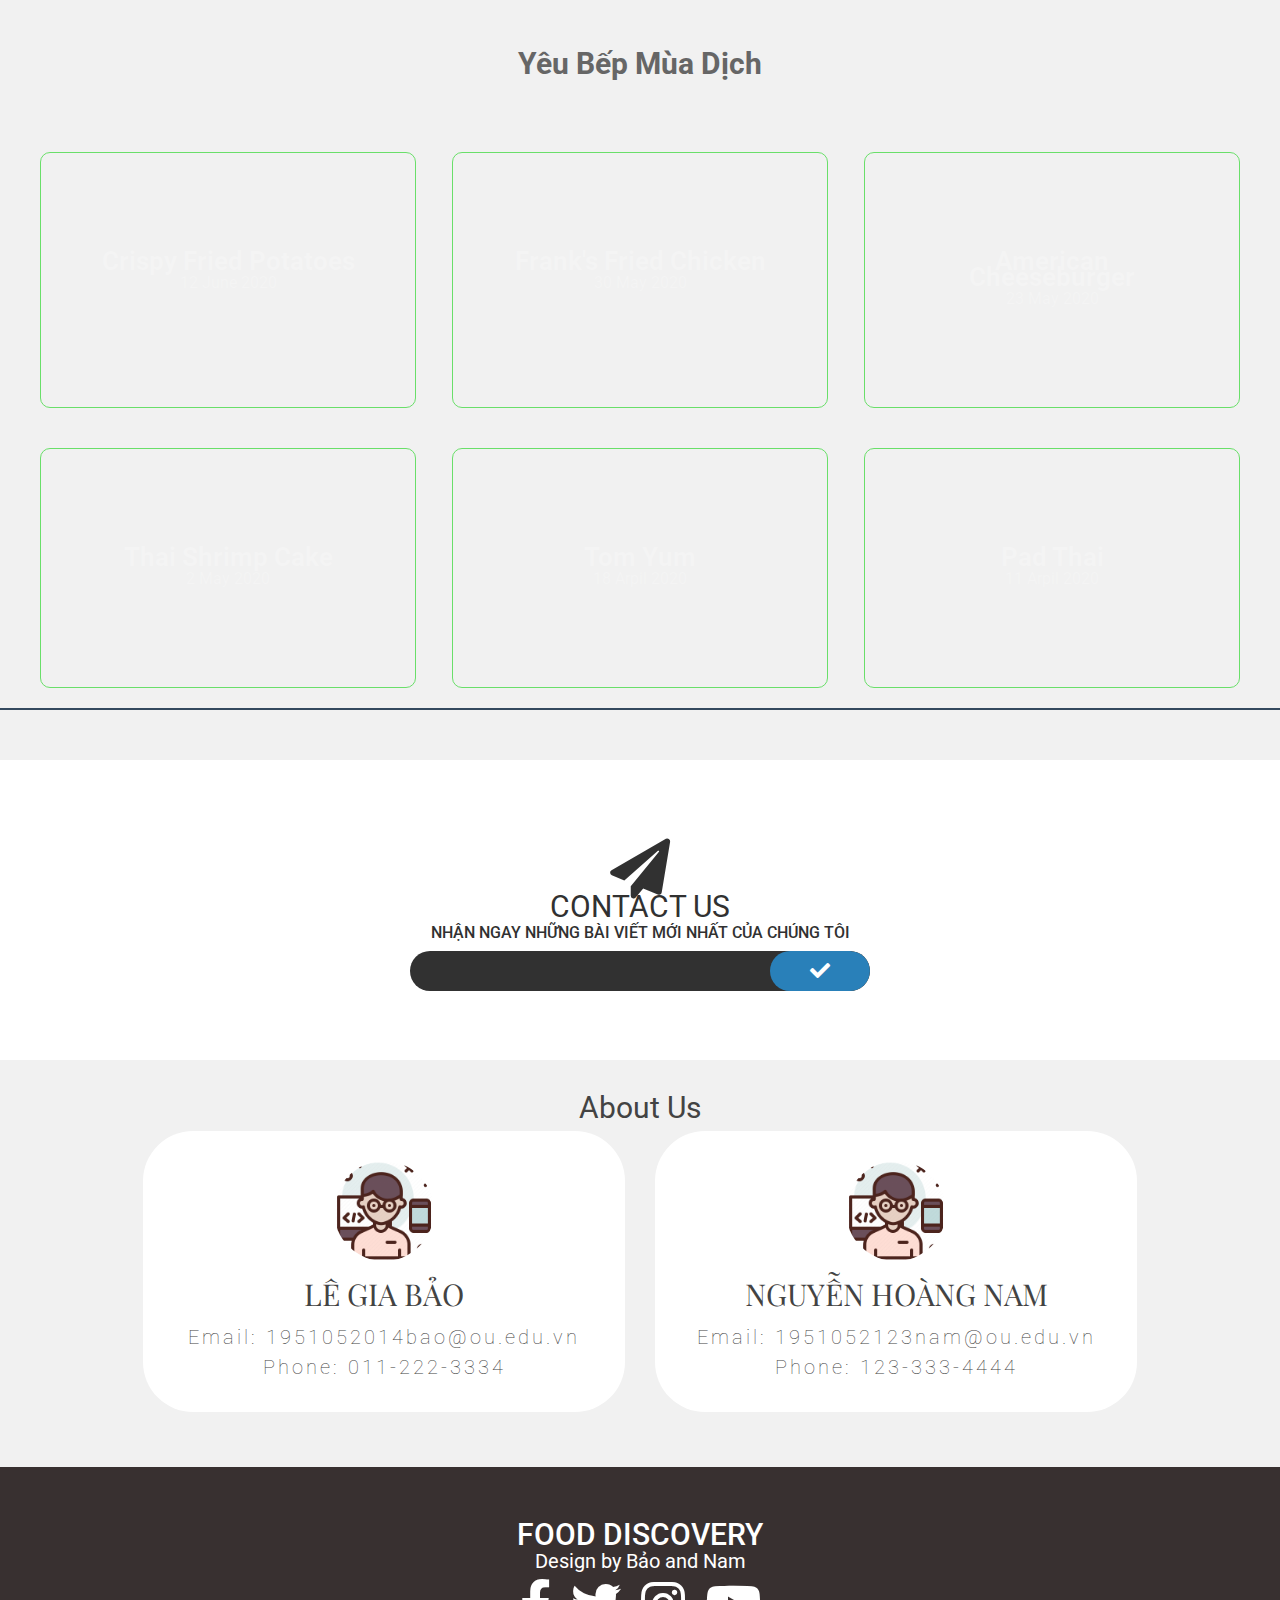
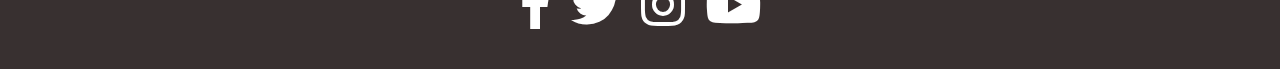
==== commit bbb52caf: "Finally" ====
--- a/index.html
+++ b/index.html
@@ -55,7 +55,7 @@
             
             <section id="reviews">
                 <div class="inner-width">
-                    <h1 class="section__title">Món ngon tháng này</h1>
+                    <h1 class="section__title">Quán ngon tháng này</h1>
                     <div class="reviews">
 
                         <div class="review review-cover review-cover-img-1">
@@ -95,11 +95,6 @@
                       
                         </div>
                         
-                    </div>
-                    <div class="img--more">
-                        <a href="Review.html">
-                            <img src="../assets/Image/Icon/icons8-more-96.png" alt="" class="more"> 
-                        </a>
                     </div>
                 </div>
             </section>
@@ -142,11 +137,6 @@
                             <h4>Pad Thai</h4>
                             <p>11 Arpil 2020</p>
                         </div>
-                    </div>
-                    <div class="img--more">
-                        <a href="Cooking.html">
-                            <img src="/assets/Image/Icon/icons8-more-96.png" alt="" class="more"> 
-                        </a>
                     </div>
                 </div>
             </section>
--- a/assets/CSS/base.css
+++ b/assets/CSS/base.css
@@ -0,0 +1,155 @@
+:root{
+    --white--color: #fff;
+    --black--color: #000;
+    --text--color: #333;
+    --orange--color: #ff8a00;
+    --content--color: #ff8a00;
+    --background-color-main:#353b48;
+    --background-color-sup:#ff8a00;
+    --border-color:#dbdbdb;   
+    --primary: #08aeea;
+    --secondary: #13D2B8;
+    --purple: #bd93f9;
+    --pink: #ff6bcb;
+    --blue: #8be9fd;
+    --gray: #333;
+    --font: "Poppins", sans-serif;
+    --gradient: linear-gradient(40deg, #ff6ec4, #7873f5);
+    --shadow: 0 0 15px 0 rgba(0,0,0,0.05);
+}
+@import url('https://fonts.googleapis.com/css2?family=Poppins:wght@300;400;600;700&display=swap');
+  :root {
+    --primary: #22c3fd;
+    --secondary: #13D2B8;
+    --purple: #bd93f9;
+    --pink: #ff6bcb;
+    --blue: #8be9fd;
+    --gray: #333;
+    --font: "Poppins", sans-serif;
+    --gradient: linear-gradient(40deg, #ff6ec4, #7873f5);
+    --shadow: 0 0 15px 0 rgba(0,0,0,0.05);
+  }
+*{
+    box-sizing:inherit; /*ke thua the chua no*/
+    margin: 0;
+    padding: 0;
+    text-decoration: none; 
+}
+
+html {
+    /* TIP, 1 rem = 10px voi font-size la 62.5% */
+    font-size: 62.5%;
+    line-height: 1.6rem;
+    font-family: 'Roboto', sans-serif;
+    box-sizing: border-box;
+}
+/* Responsive */
+.inner-width {
+    max-width: 1300px;
+    margin: auto;
+    padding: 0 40px;
+}
+
+.grid {
+    /* voi man hinh nho hon 1400, max-width se giam kich co */
+    width: 1400px;
+    max-width: 100%;
+    margin: 0 auto;
+}
+
+.grid_full-width {
+    width: 100%;
+}
+
+.grid_row {
+    /* nam chung 1 hang ngang, du thi nhay xuong hang */
+    display: flex;
+    flex-wrap: wrap;
+    margin-left: -12px;
+    margin-right: -12px;
+}
+
+/* Test */
+.grid__column-2 {
+    padding-left: 12px;
+    padding-right: 12px;
+    width: 16.6667%;
+}
+
+.grid__column-10 {
+    padding-left: 12px;
+    padding-right: 12px;
+    width: 83.3333%;
+}
+/* Animation */
+@keyframes fadeIn {
+    from {
+        opacity: 0;
+    }
+    to {
+        opacity: 1;
+    }
+ }
+
+ @keyframes growth {
+    from {
+        transform: scale(var(--growth-from));
+    }
+    to {
+        transform: scale(var(--growth-to));
+    }
+ }
+/* Modal */
+.modal {
+    position: fixed;
+    top: 0;
+    right: 0;
+    bottom: 0;
+    left: 0;
+    display: flex;
+    animation: fadeIn linear 0.2s;
+}
+
+.modal__overlay {
+    position: absolute;
+    height: 100%;
+    width: 100%;
+    background-color: rgba(0, 0 ,0, 0.3);
+}
+
+.modal__body {
+    --growth-from: 0.3;
+    --growth-to: 1;
+    margin: auto;
+    z-index: 1;
+    animation: growth linear 0.2s;
+}
+
+/* Button style */
+.btn {
+    min-width: 142px;
+    height:36px;
+    text-decoration: none;
+    border: none;
+    border-radius: 3rem;
+    outline:none;
+    cursor: pointer;
+    display: inline-flex;
+    color: #666;
+    justify-content: center;
+    align-items: center;
+    line-height: 1.6rem;
+    font-size: 1.5rem;
+}
+
+.btn.btn--primary {
+    color: var(--white--color);
+    background-color: var(--orange--color);
+    font-size:1.4rem;
+}
+
+.btn.btn.btn--disabled {
+    color:#999;
+    cursor: default;
+    background-color: #999;
+}